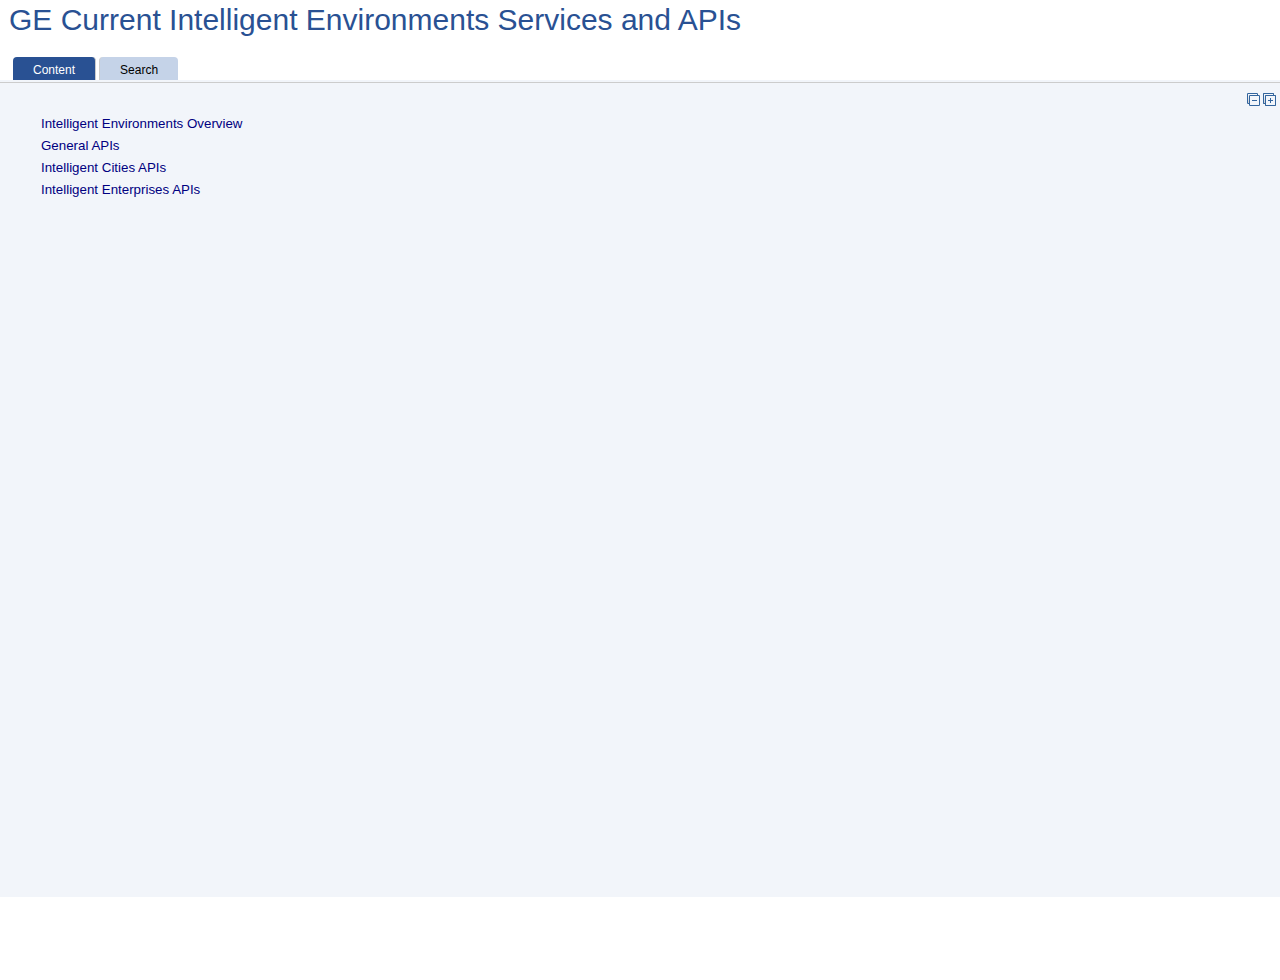
==== toc.html @ dd2a825f "new version" ====
<!DOCTYPE html
  SYSTEM "about:legacy-compat">
<html xml:lang="en-us" lang="en-us"><head><!--  Generated with Oxygen version 17.1, build number 2016020417.  --><title>GE Current Intelligent Environments Services and APIs</title><meta http-equiv="X-UA-Compatible" content="IE=edge,chrome=1"></meta><meta http-equiv="Content-Type" content="text/html; charset=utf-8"></meta><script type="text/javascript">
                var withFrames=true;
              
                var webhelpSearchRanking = true;
            </script><base target="contentwin"></base><link rel="stylesheet" type="text/css" href="oxygen-webhelp/resources/css/commonltr.css"><!----></link><link rel="stylesheet" type="text/css" href="oxygen-webhelp/resources/css/toc.css"><!----></link><link rel="stylesheet" type="text/css" href="oxygen-webhelp/resources/skins/desktop-frames/toc_custom.css"><!----></link><link rel="stylesheet" type="text/css" href="oxygen-webhelp/resources/css/webhelp_topic.css"><!----></link><link rel="stylesheet" type="text/css" href="oxygen-webhelp/resources/skins/skin.css"><!----></link><script type="text/javascript" src="oxygen-webhelp/resources/js/jquery-1.8.2.min.js"><!----></script><script type="text/javascript" src="oxygen-webhelp/resources/js/jquery.cookie.js"><!----></script><script type="text/javascript" src="oxygen-webhelp/resources/js/jquery-ui.custom.min.js"><!----></script><script type="text/javascript" charset="utf-8" src="oxygen-webhelp/resources/js/jquery.highlight-3.js"><!----></script><script type="text/javascript" src="oxygen-webhelp/search/nwSearchFnt.js"><!----></script><script type="text/javascript" src="oxygen-webhelp/search/stemmers/en_stemmer.js"><!----></script><script type="text/javascript" src="oxygen-webhelp/search/htmlFileList.js"><!----></script><script type="text/javascript" src="oxygen-webhelp/search/htmlFileInfoList.js"><!----></script><script type="text/javascript" src="oxygen-webhelp/search/index-1.js"><!----></script><script type="text/javascript" src="oxygen-webhelp/search/index-2.js"><!----></script><script type="text/javascript" src="oxygen-webhelp/search/index-3.js"><!----></script><script type="text/javascript" charset="utf-8" src="oxygen-webhelp/resources/localization/strings.js"><!----></script><script type="text/javascript" charset="utf-8" src="oxygen-webhelp/resources/js/localization.js"><!----></script><script src="./oxygen-webhelp/resources/js/browserDetect.js" type="text/javascript"><!----></script><script type="text/javascript" charset="utf-8" src="oxygen-webhelp/resources/js/parseuri.js"><!----></script><script type="text/javascript" src="oxygen-webhelp/resources/js/log.js"><!----></script><script type="text/javascript" src="oxygen-webhelp/resources/js/toc.js"><!----></script><script type="text/javascript" src="oxygen-webhelp/resources/skins/desktop-frames/toc_driver.js"><!----></script></head><body onload="javascript:initializeTabsMenu();" style="overflow: hidden;"><noscript><style type="text/css">
              #searchBlock,
              #preload,
              #indexBlock,
              #tocMenu{
                  display:none
              }
              
              #tab_nav_tree,
              #contentBlock ul li ul{
                  display:block;
              }
              #contentBlock ul li span{
                  padding:0px 5px 0px 5px;
              }
              #contentMenuItem:before{
                  content:"Content";
              }</style></noscript><div id="header"><div id="lHeader"><div id="productTitle"><a id="customLogo"></a><h1><span class="booktitle"><span class="ph mainbooktitle">GE Current Intelligent Environments Services and APIs</span></span></h1></div><table class="tool" cellpadding="0" cellspacing="0"><tr><td><div id="tocMenu"><div class="tab" id="content" title="Content"><span onclick="showMenu('content')" id="content.label">Content</span></div><div class="tab" id="search" title="Search Results"><span onclick="showMenu('search')" id="search.label">Search Results</span></div></div></td><td><div id="productToolbar"><div id="breadcrumbLinks"><!----></div><div id="navigationLinks"><!----></div></div></td></tr></table></div><div id="space"><!----></div></div><div id="splitterContainer"><div id="leftPane"><div id="bck_toc"><div id="searchBlock" style="display:none;"><div id="searchResults"><!----></div></div><div id="preload">Loading, please wait ...<p><img src="oxygen-webhelp/resources/img/spinner.gif" alt="Loading"></img></p></div><div id="contentBlock"><div id="tab_nav_tree_placeholder"><div id="expnd"><a href="javascript:void(0);" onclick="collapseAll();" id="collapseAllLink" title="CollapseAll"></a><a href="javascript:void(0);" onclick="expandAll();" id="expandAllLink" title="ExpandAll"></a></div><div id="tab_nav_tree" class="visible_tab"><div id="tree"><ul><li><span class="topicref"><a href="Chunk991911554.html"> Intelligent Environments Overview</a></span><ul><li><span class="topicref"><a href="Chunk991911554.html#concept_4b9e9f9b-fb62-46e2-9f10-d97e796f66e6" data-id="concept_4b9e9f9b-fb62-46e2-9f10-d97e796f66e6">Intelligent Environments Overview</a></span></li><li><span class="topicref"><a href="Chunk991911554.html#concept_76f91d89-373b-4c5a-b605-dfd146cf00ed" data-id="concept_76f91d89-373b-4c5a-b605-dfd146cf00ed">About the Services</a></span></li><li><span class="topicref"><a href="Chunk991911554.html#reference_760c9c20-af1c-40c1-8ad1-e98b82856be1" data-id="reference_760c9c20-af1c-40c1-8ad1-e98b82856be1">API Glossary</a></span></li><li><span class="topicref"><a href="Chunk991911554.html#concept_5fd67201-81e4-47fa-b642-02f2ad6da4c3" data-id="concept_5fd67201-81e4-47fa-b642-02f2ad6da4c3">Standards</a></span></li><li><span class="topicref"><a href="Chunk991911554.html#concept_f0d490bc-3aeb-486a-90b4-d0741ac32d64" data-id="concept_f0d490bc-3aeb-486a-90b4-d0741ac32d64">API Methods</a></span></li><li><span class="topicref"><a href="Chunk991911554.html#concept_17f09c43-f2cd-4b1d-9d39-ff4ad4c8db48" data-id="concept_17f09c43-f2cd-4b1d-9d39-ff4ad4c8db48">API Status Messages</a></span></li></ul></li><li><span class="topicref"><a href="Chunk1216278508.html">General APIs</a></span><ul><li><span class="topicref"><a href="Chunk1216278508.html#concept_d6d36993-e671-4fcf-9698-995bd1bcbb44" data-id="concept_d6d36993-e671-4fcf-9698-995bd1bcbb44">General APIs Overview</a></span></li><li><span class="topicref"><a href="Chunk1216278508.html#concept_oxt_4xm_nx" data-id="concept_oxt_4xm_nx">Simulated Data Stream Information for Each API</a></span></li><li><span class="topicref"><a href="Chunk1216278508.html#reference_6ccef033-1155-40ae-a3b0-ca7ee7fab91c" data-id="reference_6ccef033-1155-40ae-a3b0-ca7ee7fab91c">Get List of Assets</a></span></li><li><span class="topicref"><a href="Chunk1216278508.html#reference_95a222a3-0e46-42b7-abd1-3c762aba128b" data-id="reference_95a222a3-0e46-42b7-abd1-3c762aba128b">Get Asset Details</a></span></li><li><span class="topicref"><a href="Chunk1216278508.html#reference_b78e9a2b-b468-4b56-9c5f-d57127df22cd" data-id="reference_b78e9a2b-b468-4b56-9c5f-d57127df22cd">Get List of Locations</a></span></li><li><span class="topicref"><a href="Chunk1216278508.html#reference_81ac3b61-68e8-4ae6-8f5b-d9d07d5c0882" data-id="reference_81ac3b61-68e8-4ae6-8f5b-d9d07d5c0882">Get Location Details</a></span></li></ul></li><li><span class="topicref"><a href="Chunk1789227346.html">Intelligent Cities APIs</a></span><ul><li><span class="topicref"><a href="Chunk1789227346.html#concept_dbd1db1a-5644-4666-a4c5-037208e6cdee" data-id="concept_dbd1db1a-5644-4666-a4c5-037208e6cdee">Intelligent Cities API Overview</a></span></li><li><span class="topicref"><a href="Chunk1789227346.html#reference_09c46b94-4b17-4795-aac8-573072506e9e" data-id="reference_09c46b94-4b17-4795-aac8-573072506e9e">Parking Planning</a></span></li><li><span class="topicref"><a href="Chunk1789227346.html#reference_3dd4f077-428d-473f-91be-64677b081494" data-id="reference_3dd4f077-428d-473f-91be-64677b081494">Pedestrian Planning</a></span></li><li><span class="topicref"><a href="Chunk1789227346.html#reference_6d13c3fa-663b-422e-853f-31e459c4efd2" data-id="reference_6d13c3fa-663b-422e-853f-31e459c4efd2">Traffic Planning</a></span></li><li><span class="topicref"><a href="Chunk1789227346.html#reference_ee84d217-3c5c-44c0-95c1-8b6475b829ee" data-id="reference_ee84d217-3c5c-44c0-95c1-8b6475b829ee">Situational Awareness (Media)</a></span></li><li><span class="topicref"><a href="Chunk1789227346.html#reference_jnl_n3f_lx" data-id="reference_jnl_n3f_lx">WebSocket Information for Intelligent Cities APIs</a></span></li></ul></li><li><span class="topicref"><a href="javascript:void(0)">Intelligent Enterprises APIs</a></span><ul><li><span class="topicref"><a href="c_overview_of_intelligent_enterprises_apis.html" data-id="concept_fe004da8-ced5-4762-8df6-14062d57ce34">Intelligent Enterprises APIs Overview</a></span><ul><li><span class="topicref"><a href="r_enterprise_environment_api.html" data-id="reference_afb26548-4f98-4049-be05-dbac236cce51"><strong class="ph b">Enterprise Environment</strong></a></span></li><li><span class="topicref"><a href="r_indoor_positioning_api-1.html" data-id="reference_afb26548-4f98-4049-be05-dbac236cce51"><strong class="ph b">Indoor Positioning</strong></a></span></li></ul></li></ul></li></ul></div></div></div></div></div><div class="footer"></div></div></div><script type="text/javascript"><!--
             $(function () {
                  $('input#id_search').keyup(function(){
                    $("ul#indexList li").hide();
                    if ($("input#id_search").val() != '' ) {
                      var sk=$("input#id_search").val();
                      $('ul#indexList').removeHighlight();
                      $('ul#indexList').highlight(sk,"highlight");

                      $("div:contains('"+sk+"')").each(function(){
                        if ($(this).parents("#indexList").size()>0){                          
                          $(this).show();
                          $(this).parentsUntil('#indexList').show();
                          $(this).parent().find('ul').show();
                          if ($(this).find('a').size()==0){
                            $(this).parent().find('ul li').show();                            
                          }                                                    
                        }
                      });
                    }else{
                      $("ul#indexList li").show();
                      $('ul#indexList').removeHighlight();
                    }
                  });
                });
              --></script></body></html>
---- oxygen-webhelp/resources/css/commonltr.css ----
/*
 | This file is part of the DITA Open Toolkit project hosted on 
 | Sourceforge.net. See the accompanying license.txt file for 
 | applicable licenses.
*/

/*
 | (c) Copyright IBM Corp. 2004, 2005 All Rights Reserved.
 */


/* 
 * The Oxygen Webhelp plugin redistributes this file under the terms of the 
 * Apache Software Foundation License v2.0:
 * 
 * http://opensource.org/licenses/apache2.0.php
 */

.unresolved { background-color: skyblue; }
.noTemplate { background-color: yellow; }

.base { background-color: #ffffff; }

/* div with class=p is used for paragraphs that contain blocks, to keep the XHTML valid */
.p {margin-top: 1em}

/* Default of italics to set apart figure captions */
.figcap { font-style: italic }
.figdesc { font-style: normal }

/* Use @frame to create frames on figures */
.figborder { border-style: solid; padding-left : 3px; border-width : 2px; padding-right : 3px; margin-top: 1em; border-color : Silver;}
.figsides { border-left : 2px solid; padding-left : 3px; border-right : 2px solid; padding-right : 3px; margin-top: 1em; border-color : Silver;}
.figtop { border-top : 2px solid; margin-top: 1em; border-color : Silver;}
.figbottom { border-bottom : 2px solid; border-color : Silver;}
.figtopbot { border-top : 2px solid; border-bottom : 2px solid; margin-top: 1em; border-color : Silver;}

/* Most link groups are created with <div>. Ensure they have space before and after. */
.ullinks { list-style-type: none }
.ulchildlink { margin-top: 1em; margin-bottom: 1em }
.olchildlink { margin-top: 1em; margin-bottom: 1em }
.linklist { margin-bottom: 1em }
.linklistwithchild { margin-left: 1.5em; margin-bottom: 1em  }
.sublinklist { margin-left: 1.5em; margin-bottom: 1em  }
.relconcepts { margin-top: 1em; margin-bottom: 1em }
.reltasks { margin-top: 1em; margin-bottom: 1em }
.relref { margin-top: 1em; margin-bottom: 1em }
.relinfo { margin-top: 1em; margin-bottom: 1em }
.breadcrumb { font-size : smaller; margin-bottom: 1em }
dt.prereq { margin-left : 20px;}

/* Set heading sizes, getting smaller for deeper nesting */
.topictitle1 { margin-top: 0; margin-bottom: .1em; font-size: 1.34em; }
.topictitle2 { margin-top: 1pc; margin-bottom: .45em; font-size: 1.17em; }
.topictitle3 { margin-top: 1pc; margin-bottom: .17em; font-size: 1.17em; font-weight: bold; }
.topictitle4 { margin-top: .83em; font-size: 1.17em; font-weight: bold; }
.topictitle5 { font-size: 1.17em; font-weight: bold; }
.topictitle6 { font-size: 1.17em; font-style: italic; }
/* mspell 06-24-16 changed sectiontitle font-size from 1.17em */
.sectiontitle { margin-top: 1em; margin-bottom: 0; color: black; font-size: 1em; font-weight: bold;}
.section { margin-top: 1em; margin-bottom: 1em }
.example { margin-top: 1em; margin-bottom: 1em }
div.tasklabel { margin-top: 1em; margin-bottom: 1em; }
h2.tasklabel, h3.tasklabel, h4.tasklabel, h5.tasklabel, h6.tasklabel { font-size: 100%; }

/* All note formats have the same default presentation */
.note { margin-top: 1em; margin-bottom : 1em;}
.notetitle { font-weight: bold }
.notelisttitle { font-weight: bold }
.tip { margin-top: 1em; margin-bottom : 1em;}
.tiptitle { font-weight: bold }
.fastpath { margin-top: 1em; margin-bottom : 1em;}
.fastpathtitle { font-weight: bold }
.important { margin-top: 1em; margin-bottom : 1em;}
.importanttitle { font-weight: bold }
.remember { margin-top: 1em; margin-bottom : 1em;}
.remembertitle { font-weight: bold }
.restriction { margin-top: 1em; margin-bottom : 1em;}
.restrictiontitle { font-weight: bold }
.attention { margin-top: 1em; margin-bottom : 1em;}
.attentiontitle { font-weight: bold }
.dangertitle { font-weight: bold }
.danger { margin-top: 1em; margin-bottom : 1em;}
.cautiontitle { font-weight: bold }
.caution { font-weight: bold; margin-bottom : 1em; }
.warningtitle { font-weight: bold }
.warning { margin-top: 1em; margin-bottom : 1em;}

/* Simple lists do not get a bullet */
ul.simple { list-style-type: none }

/* Used on the first column of a table, when rowheader="firstcol" is used */
.firstcol { font-weight : bold;}

/* Various basic phrase styles */
.bold { font-weight: bold; }
.boldItalic { font-weight: bold; font-style: italic; }
.italic { font-style: italic; }
.underlined { text-decoration: underline; }
.uicontrol, .wintitle { font-weight: bold; }
.parmname { font-weight: bold; }
.kwd { font-weight: bold; }
.defkwd { font-weight: bold; text-decoration: underline; }
.var { font-style : italic;}
.shortcut { text-decoration: underline; }

/* Default of bold for definition list terms */
.dlterm { font-weight: bold; }

/* Use CSS to expand lists with @compact="no" */
.dltermexpand { font-weight: bold; margin-top: 1em; }
*[compact="yes"]>li { margin-top: 0;}
*[compact="no"]>li { margin-top: .53em;}	
.liexpand { margin-top: 1em; margin-bottom: 1em }
.sliexpand { margin-top: 1em; margin-bottom: 1em }
.dlexpand { margin-top: 1em; margin-bottom: 1em }
.ddexpand { margin-top: 1em; margin-bottom: 1em }
.stepexpand { margin-top: 1em; margin-bottom: 1em }
.substepexpand { margin-top: 1em; margin-bottom: 1em }

/* Align images based on @align on topic/image */
div.imageleft { text-align: left }
div.imagecenter { text-align: center }
div.imageright { text-align: right }
div.imagejustify { text-align: justify }

/* The cell border can be turned on with
   {border-right:solid}
   This value creates a very thick border in Firefox (does not match other tables)

   Firefox works with 
   {border-right:solid 1pt}
   but this causes a barely visible line in IE */
.cellrowborder { border-left:none; border-top:none; border-right:solid 1px; border-bottom:solid 1px }
.row-nocellborder { border-left:none; border-right:none; border-top:none; border-right: hidden; border-bottom:solid 1px}
.cell-norowborder { border-top:none; border-bottom:none; border-left:none; border-bottom: hidden; border-right:solid 1px}
.nocellnorowborder { border:none; border-right: hidden;border-bottom: hidden }

pre.screen { padding:5px; border: 1px solid #ccc; background-color: #ddd; margin: 2px 7px 2px 0; white-space: pre}

span.filepath { font-family:monospace }
---- oxygen-webhelp/resources/css/toc.css ----
/*

Oxygen Webhelp plugin
Copyright (c) 1998-2015 Syncro Soft SRL, Romania.  All rights reserved.
Licensed under the terms stated in the license file EULA_Webhelp.txt
available in the base directory of this Oxygen Webhelp plugin.

*/
/* mspell 2015-11-19 added lines 10-19 to import GE font and suppress Index tab */
@font-face{
	font-family:"GE Inspira";
	src:url(fonts/GEInspiraSans-Regular-v01.otf);
}
body{
	font-family:"GE Inspira", "ge-inspira", "Helvetica Neue", Helvetica, Arial, sans-serif;
}
#index{
	display:none
}
/* Start RTL */
html[dir="rtl"] .topic, html[dir="rtl"] .hasSubMenuOpened, html[dir="rtl"] .hasSubMenuClosed{
    background-position: right;
}
html[dir="rtl"] .textToSearch{
    margin-right: 0;
    margin-left: 4px;
}
html[dir="rtl"] #searchForm{
    float:left;
    padding: 2px 0 5px 0;
    margin: 0;
}
html[dir="rtl"] #customLogo {
    float: right;
}
html[dir="rtl"] #contentBlock, html[dir="rtl"] #contentBlock ul{
    padding-right: 10px;
    padding-left: 0px;
}
html[dir="rtl"] #expnd {
    float: left;
}
html[dir="rtl"] #contentBlock li span {
    padding: 2px 21px 2px 5px;
}

html[dir="rtl"] #header #tocMenu{
    padding-left: 0;
    padding-right: 13px;
}
/* End RTL */

html,body {
    width: 100%;
    margin: 0;
    padding: 0;
    background-color: #fff;
    font-family: arial, helvetica, "Lucida Grande", Verdana, "Hiragino Kaku Gothic ProN", "Hiragino Kaku Gothic Pro", Meiryo, sans-serif;
    font-size: 10pt;
}

#oldFrames:hover, #printlink a:hover {
	opacity: 0.5;
	filter: alpha(opacity=50); /* For IE8 and earlier */
}

.tab {
    display: inline-block;
}
.tab span{
    float: left;
    display: inline-block;
}

#productTitle h1 {
    font-size: 1.8em;
    margin: 0.5em 0 0 0.3em;
    padding-bottom: 0.5em;
    line-height: 1.1em;
}

/* Expand / Collapse Buttons */
#expnd{
    float: right;
    text-align: right;
    display: inline-block;
    padding: 3px;
}
#expnd a{
    display: none;
}
#expnd #collapseAllLink, #expnd #expandAllLink{
    display: inline-block;
    width:16px;
    height:16px;
}
#collapseAllLink{
    background-image: url("../img/CollapseAll16.png");
}
#expandAllLink{
    background-image: url("../img/ExpandAll16.png");
}

/*Left pane TABs*/
#tocMenu{
    clear: both;
    width: 100%;
    margin: 0 auto;
    padding-left: 13px;
    white-space: nowrap;
}
#tocMenu div{
    background-color : #eee;
    text-decoration:none;
    color:#336699;
    padding:1px 7px 1px 7px;
    cursor:pointer;
    margin-top: 1px;
    margin-bottom: 0;
    margin-right: 2px;
    border:1px solid #ccc;
    border-top-left-radius:4px;
    border-top-right-radius:4px;
    border-bottom:0;
    min-height: 1px;
    text-shadow:0 1px 0 #fff;
}
#tocMenu div:hover{
    color:#cc0000;
}
#tocMenu div.selectedTab{
    text-decoration: none;
    color:#333;
    background-color:#D3E1F1;
    border:1px solid #ccc;
    border-top-left-radius:4px;
    border-top-right-radius:4px;
    border-bottom:0;
    text-shadow:0 1px 0 #fff;
}

#bck_toc #searchBlock,#bck_toc #indexBlock, #bck_toc #contentBlock{
    background-color:transparent;
    padding-top:10px;
    vertical-align:top;
}
#bck_toc #contentBlock{
    padding-bottom: 50px;
}
#bck_toc,#bck_toc #searchBlock,#bck_toc #indexBlock {
    position: relative;
    padding:0;
}
/*Content block with navigation tree*/
#contentBlock>ul>li{
    padding: 1px 0 1px 0;
}
#contentBlock ul>li ul{
    display:none;
}
#contentBlock ul{
    margin: 0;
}
#contentBlock li>span{
    display: inline-block;
    padding: 2px 5px 2px 21px;
}
#contentBlock,#contentBlock ul{
    padding-left: 10px;
}
#contentBlock {
    text-decoration: none;
    font-size: 10pt;
    color: navy;
    font-family: arial, helvetica, tahoma, "Lucida Grande", Verdana, "Hiragino Kaku Gothic ProN", "Hiragino Kaku Gothic Pro", Meiryo, sans-serif;
    white-space: nowrap;
}
#contentBlock a, #contentBlock a:hover, #contentBlock a:after, #contentBlock a:active, a.link, a.navheader_parent_path{
    text-decoration: inherit;
    font-size: inherit;
    color: inherit;
    font-family: inherit;
    white-space: inherit;
}
.hasSubMenuClosed{
    background: url('../img/book_closed16.png') no-repeat;
    padding-left: 16px;
    cursor: pointer;

}
.hasSubMenuOpened{
    background: url('../img/book_opened16.png') no-repeat;
    padding-left: 16px;
    cursor: pointer;
}

.menuItemSelected{
    font-weight: bolder;
    background-color: #f9f9f9;
}

/*Index block from left pane*/
#indexBlock {
    line-height:1.8em;
}
#indexBlock a{
    text-decoration:none;
}
#indexBlock fieldset{
    margin:15px 0 0 0;
    padding:0;
    border:0;
}
#indexBlock ul{
    color:#444;
    list-style:none;
    margin:0;
    padding-left:16px;
}

li{
    list-style: none;
}

#searchBlock #searchForm.frameset, #indexBlock #indexForm {
    position: relative;
    margin: 0;
    padding-top: 10px;
    top: 0;
    z-index: 99;
    width: 100%;
    background-color: #0000FF;
    box-shadow: #bbbbbb 0 0 10px;
}
#searchForm{
    float:right;
    padding: 2px 0 5px 0;
    margin: 0.2em 0 0 0;
}

#searchForm.frameset,#indexForm{
    margin:15px 10px;
    padding:0 10px 15px 10px;
    border:0;
}
#id_search, .textToSearch.frameset{
    border: 1px #999 solid;
    line-height: 1.4em;
    padding: 0 3px;
    margin: 0;
}
.textToSearch.frameset{
    margin:15px 0 0 20px;
    width: 170px;
    border-radius: 0;
}
.textToSearch.frameset:focus{
    border: 1px #999 solid;
    line-height: 1.4em;
    padding: 0 3px;
    margin: 15px 0 0 20px;
    width: 170px;
    border-radius: 0;
    box-shadow: none;
}
.textToSearch, .textToSearch:focus{
    width: 150px;
    border: 1px #999 solid;
    padding: 2px 8px;
    margin: 5px 4px 0 0;
    line-height: 16px;
    border-radius: 5px;
}
.textToSearch:focus{
    outline: none;
    box-shadow: 0 0 7px #999999;
    border: 1px #bbb solid;
}

.topic{
    background-image: url('../img/topic16.png');
    background-repeat:  no-repeat;
    padding-left: 16px;
}

#rightDiv{
    clear: both;
    position: relative;
    margin-top: 5px;
    width: 98%;
    text-align: right;
}

a.foundResult{
    color:#0000FF;
}
a.foundResult:visited{
    color:#660066;
}
a.foundResult:hover{
    color:red;
}

/*Rating of searched terms*/
#star .star {
    list-style: none;
    margin: 0;
    padding: 0;
    width: 85px;
    height: 20px;
    left: 1px;
    top: -5px;
    position: relative;
    float: right;
    background: url('../img/starsSmall.png') repeat-x 0 -25px;
}
#star div {
    padding: 0;
    margin: 0;
    float: right;
    display: block;
    width: 85px;
    height: 20px;
    text-decoration: none;
    text-indent: -9000px;
    z-index: 20;
}
#star .curr {
    background: url('../img/starsSmall.png') 0 25px;
    float: left;
    width: 85px;
    font-size: 1px;
}
#star div.user {
    left: 5px;
    position: relative;
    float: right;
    font-size: 13px;
    font-family: Arial, "Lucida Grande", Verdana, "Hiragino Kaku Gothic ProN", "Hiragino Kaku Gothic Pro", Meiryo, sans-serif;
    color: #888;
}

.searchExpression {
    color: #0050A0;
    font-size: 10pt;
    font-weight:bold;
}

#searchResults,#iList{
    overflow: auto;
    padding: 0 0.6em;
    height: 100%;
}
.searchresult{
    margin:0;
    padding:0
}
.searchresult li{
    margin-top:0.2em;
    padding: 0.6em;
}

.highlight{
    background: lightyellow;
}

/*The copyright.*/
.legal {
    margin: 1em;
}
.legalCopyright{
    font-size: 0.8em;
    text-align: right;
    font-weight:normal;
}
.legalNotice{
    margin-top: 1em;
    border-top: 1px solid gray;
    padding-top: 1em;
    color: #999;
}
#customLogo{
    display:none;
    height: 70px;
    width: 200px;
    margin-top: 5px;
    float: left;
    background-repeat: no-repeat;
    background-position: center;
    background-size: contain;
}
---- oxygen-webhelp/resources/skins/desktop-frames/toc_custom.css ----
/*

Oxygen Webhelp plugin
Copyright (c) 1998-2015 Syncro Soft SRL, Romania.  All rights reserved.
Licensed under the terms stated in the license file EULA_Webhelp.txt 
available in the base directory of this Oxygen Webhelp plugin.

*/

html, body, #splitterContainer, #leftPane{
	height: 100%;
}
#leftPane{
    overflow: hidden;
}
div, td {
font-size: 10pt;
}
h1{
   font-size:1.2em;
   padding:0.1em 0 0 0.3em;
}

/*Topic Title*/
h1.title,
h2.title,
h1.topictitle1 {
    color:black;
    background-color:silver;
    padding: 0.2em;
}
h1.topictitle1 {
    background-color:#eee;
}
/*Fix margins from skin builder*/
#header #productTitle H1 {
  margin: 0 !important;
}

/*Left pane TABs*/
#tocMenu{
  min-width:250px;
  overflow: auto;
}

/*Navtree and Search Result*/
#tab_nav_tree_placeholder, #searchResults{
    height:90%;
}
#expnd {
    top: -25px;
    position: relative;
}
#tab_nav_tree_placeholder{
    padding: 20px 0 0 0;
}
#bck_toc{
    padding:2px 0 0 0;
}
#bck_toc #searchBlock,#bck_toc #indexBlock, #bck_toc #contentBlock{
    border-top:1px solid #ccc;
}
.tool{
	clear: both;
}
---- oxygen-webhelp/resources/css/webhelp_topic.css ----
/*

Oxygen Webhelp plugin
Copyright (c) 1998-2015 Syncro Soft SRL, Romania.  All rights reserved.
Licensed under the terms stated in the license file EULA_Webhelp.txt 
available in the base directory of this Oxygen Webhelp plugin.

*/

@import "print.css";

/* Start RTL */
html[dir="rtl"] .navnext {
    float: left;
    background-image: url('../img/nav_left16.png');
    background-position: right;
    padding-bottom: 1px;
}

html[dir="rtl"] .navfooter .navnext {
    float: none;
}

html[dir="rtl"] .navprev {
    float: right;
    background-image: url('../img/nav_right16.png');
    background-position: right;
    padding-bottom: 1px;
}

html[dir="rtl"] .navparent {
    background-position: right;
    padding-bottom: 1px;
}

html[dir="rtl"] div.footer{
    float: left;
}
/* End RTL */

body {
  background-color:transparent;
  font-family: arial, helvetica, "Lucida Grande", Verdana, "Hiragino Kaku Gothic ProN", "Hiragino Kaku Gothic Pro", Meiryo, sans-serif;
  line-height:18px;
  font-size:12px;
}

a.link {
    text-decoration: none;
}

.navheader{
    min-width: 326px;
    text-align: right;
}
.navheader_linktext,
.navheader_separator{
    display: none;
}
.navnext a,.navprev a,.navparent a{
    padding-left: 15px;
    display: inline-block;
}
.navparent,.navprev,.navnext{
    background-repeat: no-repeat;
    margin-left: 5px;
    cursor: pointer;
    padding-right: 10px;
    padding-bottom: 5px;
    line-height: 16px;
    display: inline-block;
    text-indent: 3px;
    min-width: 16px;
    min-height: 16px;
}
.navparent{
    background-image: url('../img/nav_up16.png');
}
.navprev{
    background-image: url('../img/nav_left16.png');
}
.navnext{
    background-image: url('../img/nav_right16.png');
    float:right;
}

span.frames{ cursor:pointer; padding:0 5px 0 0; }

a:visited{
  color:#660066;        
}
a:hover{
  color:red;
}

a span.frames{
/*
 * Patch 18.08.2010 EXM-18336
 * color:navy;
 */
    color:#0000FF; 
    text-decoration:underline;
}
/*
 * Patch 18.08.2010 EXM-18336
 * a:hover{ 
 *    color:red; 
 *    text-decoration:underline;
 * }
 * 
 */

table.nav{
  width:100%;  
  vertical-align:middle;
}

table.nav td + td {
  text-align:left;
  padding:0 0.4em 0 0;
}
/* mspell added for choicetable 040416 */
table.choicetable {
    margin-top: 8px;
    margin-bottom: 8px;
}

/*
 * Patch EXM-23770
 */
 .related-links{
   margin-top:30px;
}


/* Patch EXM-18336
 * h1.topictitle1 {
 *   color:black;
 *   background-color:#eee;  
 *   padding:0.3em 0 0 0.2em;
 *   margin:0 0.3em 0 0;
}
 */
h1.topictitle1 {
  color:black;
  /* mspell 06-24-16 commented out background-color */
/*  background-color:#C0C0C0; */
  font-size: 20px;  
  padding:0.4em 0 0.3em 0.7em;
  margin:0;
}

.booklibrary, .booktitlealt {
    display:none;
}

div.rate_page{float:left; width:400px; margin:40px 0 0 0;}
div.rate_response {color:#555; font-size:0.9em;}
.stars {
  position:absolute;
  width:105px;
  height:16px;
  left:140px;
  margin:-15px 0 0 0;
  background:url("../img/dot.png") no-repeat 0 1px;
  overflow:hidden;
  padding:0;
}

ul.stars li{  margin:0; height:20px; width:21px;position:absolute;float:left;list-style-type:none;}
ul.stars li a{ text-decoration:none; position:absolute; overflow:hidden; padding:0; margin:0;}
ul.stars li a:hover, ul.stars li a.show_star {
    text-decoration:none;
    background:url("../img/star.png") no-repeat 0 0;
    height:25px;
}
input {margin:14px 0 0 0;}
textarea.text-input{margin:4px 0 0 0; width:225px; height:100px; border:1px solid #ccc;}

a#star1 { width:18px; z-index:6;  }
a#star2 { width:40px; z-index:5; }
a#star3 { width:60px; z-index:4; }
a#star4 { width:80px; z-index:3; }
a#star5 { width:100px; z-index:2; }

div#rate_comment {clear:both; margin:14px 0 0 0;}
div.rate_response {margin:-14px 0 0 0; }
.small {font-size:0.9em;}
.hide {display:none;}
.show {display:block;}

/*----------------------*/


/*----------------
    The footer. 
-----------------*/

div.footer{  
  margin:2em 0.6em 1.5em 0;
  float:right;
  line-height:24px;
  color:#444;
  font-size:0.9em
}
a.oxyFooter{text-decoration:none; color:#444}

.navfooter .navnext{
    float:none;
}
.navfooter{
  margin:3em 0 0 0; 
  padding:0.4em 0 0 0;
}

div.footer span.oXygenLogo img{  
  vertical-align:bottom;
  border:0;
}
div.footer span.xmlauthor{
  margin-bottom:14px;
}

#myPassword, #myUserName{
  width:100%;  
}

/*----------------*/
/*The copyright.*/
div, td{
    font-size:10pt;
}

div.copyright{
    font-size:8pt;
    padding-top:1em;
}
#nav_tree div.copyright{
    padding-top:0.2em;
    padding-left:1em;
}

/* Makes the titles stand-out */
h1.title,
h2.title{
    color:#333;
    background-color:#ececec;
    text-shadow:0 1px 0 #fff;
    padding: 0.4em 0.4em 0.4em 0.4em;
    box-shadow: 0 1px 2px #999;
}

/* The navigation tree classes */
#nav_tree > ul{
    border-top:1px solid gray;
    border-bottom:1px solid gray;
    margin-top: 0;
    margin-left: 0.5em;
    margin-right: 0.5em;
    min-width:300px;
    padding: 1em;
    font-size:10pt;
}

#content{
    border-left:2px solid gray;
    padding-left:1em;
}

#nav_tree ul ul{
    margin:0;
    padding:0;
}

#nav_tree form{
    margin-top:0.5em;
    margin-bottom:0.5em;
    padding-right:0.5em;
    text-align:right;
}
#nav_tree form input{
    font-size:8pt;
}

#nav_tree li {
    margin-top: 0.2em;
    margin-left: 1em;
    list-style-type:none;
}

/* The links */
#nav_tree a.nav_tree{
    color:black;
    background-color:inherit;
}

/* The selected page. */
#nav_tree li.nav_tree_last_open_book > a{
    background-color: #333399;
    color:white;
    text-decoration:none;
}

#nav_tree li:before{
    display:inline;
    vertical-align:text-bottom;
    padding-top:0.2em;
    padding-right:0.2em;
}


/* Title displayed over the tree area.*/
#nav_tree p.nav_title { 
    font-size: 14pt; 
    font-weight: bold; 
    margin: 0.5em;
}
#nav_tree p.nav_title a{ 
    text-decoration:none;
    color:black;
    background-color:inherit;
}

/* The path in the document displayed over the content.*/
div.nav_path{
    text-align:right;
}

.redX {
    color:red;
    background-color:inherit;
    font-size:1.2em;
}

.oXygenLogo {
    color:#1166DD;
    background-color:inherit;
    font-weight:bold;
    font-size:1.2em;
}

.highlight { 
    background-color: #FFFF88; 
}

#permalink>a {
  display: block;
  width: 16px;
  height: 16px;
  background: url("../img/link.png") no-repeat;
  float: right;
  font-size: xx-small;
  padding: 0 3px 0 3px;
  margin-right: 3px;
}

#printlink>a{
    display: block;
    width: 16px;
    height: 16px;
    background: url("../img/print.png") no-repeat;
    float: right;
    font-size: xx-small;
    padding: 0 3px 0 3px;
    margin-right: 3px;
    cursor: pointer;
}

/* Use the admonitions from the oXygen WebHelp resources. */
.warningtitle,
div[class="warning"]>h3{
    background-image:url("../img/warning.png") !important;
    background-repeat:no-repeat;
    padding:4px 4px 4px 23px;
}

.warningtitle {
    font-weight:bold;
}

.notetitle,
div[class="note"]>h3{
    background-image:url("../img/note.png") !important;
    background-repeat:no-repeat;
    padding:4px 4px 4px 23px;
}


.cautiontitle,
div[class="caution"]>h3 {
    background-image:url("../img/caution.png") !important;
    background-repeat:no-repeat;
    padding:4px 4px 4px 23px;
}

.troubletitle,
div[class="trouble"]>h3 {
    background-image:url("../img/troubleshooting.png") !important;
    background-repeat:no-repeat;
    padding:4px 4px 4px 23px;
}


.importanttitle,
div[class="important"]>h3,
.attentiontitle,
div[class="attention"]>h3,
.noticetitle,
div[class="notice"]>h3{
    background-image:url("../img/important.png") !important;
    background-repeat:no-repeat;
    padding:4px 4px 4px 23px;
}

.remembertitle,
div[class="remember"]>h3{
    background-image:url("../img/remember.png") !important;
    background-repeat:no-repeat;
    padding:4px 4px 4px 23px;
}

.restrictiontitle,
div[class="restriction"]>h3{
    background-image:url("../img/restriction.png") !important;
    background-repeat:no-repeat;
    padding:4px 4px 4px 23px;
}

.dangertitle,
div[class="danger"]>h3{
    background-image:url("../img/danger.png") !important;
    background-repeat:no-repeat;
    padding:4px 4px 4px 23px;
}

.tiptitle,
div[class="tip"]>h3{
    background-image:url("../img/tip.png") !important;
    background-repeat:no-repeat;
    padding:4px 4px 4px 23px;
}

/*
 * Make the programlisting/codeblock stand-up.
 */
pre {
  padding: 0.5em;
  background-color: #EEE;
  overflow: auto;
  max-height: 600px;
  margin: 0.5em;
} 
/* 
* mspell 03_16_16 added this section to style headings for context, prereq, and result
* mspell 06_23_16 added postreq to this section
*/
div.prereq:before {
  margin-top: 12px;
  margin-bottom: 8px;
  font-style: italic ;
  font-weight: bold ;
  font-size: 14px ;
  display: block;
  content: "Before You Begin";
}

div.context:before {
  margin-top: 12px;
  margin-bottom: 8px;
  font-style: italic ;
  font-weight: bold ;
  font-size: 14px ;
  display: block;
  content: "About This Task";
}
div.result:before {
  margin-top: 12px;
  margin-bottom: 8px;
  font-style: italic ;
  font-weight: bold ;
  font-size: 14px ;
  display: block;
  content: "Result";
}
div.postreq:before {
  margin-top: 12px;
  margin-bottom: 8px;
  font-style: italic ;
  font-weight: bold ;
  font-size: 14px ;
  display: block;
  content: "Next Steps";
}
/*  OXYGEN PATCH  EXM-31508  - window titles and UI controls should be bold. */
.uicontrol, .wintitle { font-weight: bold; }


/* OXYGEN PATCH START - EXM-18138 - Insert space between button image and button name. */
span.uicontrol > img {
  padding-right: 5px;
}
/* OXYGEN PATCH END - EXM-18138 */

/* OXYGEN PATCH START EXM-17248 - Center figure captions. */
div.fignone p.figcap {
  display:block;
  text-align:left;
  font-weight:bold;
  padding:2px 10px 5px 10px;
} 



div.fignone p.figcapcenter {
  display:block;
  text-align:center;
  font-weight:bold;
  padding:2px 10px 5px 10px;
}

div.fignone p.figcapright {
  display:block;
  text-align:right;
  font-weight:bold;
  padding:2px 10px 5px 10px;
}

div.fignone p.figcapjustify {
  display:block;
  text-align:justify;
  font-weight:bold;
  padding:2px 10px 5px 10px;
}

div.fignone img {
  padding-top: 5px;
  padding-left: 10px;
  padding-right: 10px;
}
/* mspell added 050416 */
div.fignone span.figcap {
  display:block;
  text-align:left;
  font-size: 16px ;
  font-weight:bold;
  padding:2px 10px 5px 10px;
}
/* OXYGEN PATCH END EXM-17248 */


/* IE6 & IE7 style */
@media screen\9 {
    .navheader{
        width: 360px;
        text-align: right;
    }
    .navnext{
        background-image: url('../img/nav_right16.png');
        float:none;
    }
}

div.loadingError {
  color:red;
  font-weight:bold;
}

.italic {
    font-style:italic; 	 
}
---- oxygen-webhelp/resources/skins/skin.css ----
/*
 * Oxygen Skin
 *
 * Generated by oXygen Webhelp Skin Builder
 * http://www.oxygenxml.com/webhelp-skin-builder
 */
#header .navheader_parent_path:hover, #header .link:hover, #splitterContainer .menuItemSelected:hover, #splitterContainer .topic:not(.menuItemSelected):hover, #splitterContainer .hasSubMenuClosed:hover, #splitterContainer .hasSubMenuOpened:hover {
  text-decoration: none;
  color: #FF4D4D;
}
.frmBody, .shortdesc, .p, .q, .example, .ul, .ol, .dl, .dt, .dd, .keyword.apiname, .p .image, :not(p) > .image, .fig.fignone, .figcap, .simpletable td, .footer, .footer a, #header #productTitle H1, #header #tocMenu, #header .navheader_parent_path, #header .link, #splitterContainer .topic:not(.menuItemSelected), #splitterContainer .hasSubMenuClosed, #splitterContainer .hasSubMenuOpened {
  background-color: transparent;
}
.title.topictitle1, #header #lHeader {
  background-color: rgb(255, 255, 255);
}
.title.sectiontitle, .title.topictitle2 {
  background-color: rgb(236, 236, 236);
  padding-top: 6px;
  padding-bottom: 6px;
  padding-right: 6px;
  padding-left: 6px;
}
.codeblock, pre.screen, #splitterContainer .menuItemSelected {
  background-color: rgb(230, 236, 245);
}
.tablecap, .table, th.entry, td.entry, #splitterContainer .splitbuttonV, .image {
  background-color: rgba(0, 0, 0, 0);
}
#header .tab.selectedTab, #header #space {
  background-color: rgb(41, 81, 147);
}
#header .tab:not(.selectedTab) {
  background-color: rgb(197, 211, 232);
  margin-right: 4px;
  margin-left: 0px;
  color: rgb(0, 0, 0);
  border-left-width: 1px;
}
#splitterContainer #leftPane, #splitterContainer .splitbarV {
  background-color: rgb(242, 245, 250);
}
.frmBody, #header .navheader_parent_path {
  padding-top: 0px;
  padding-bottom: 0px;
}
.title.topictitle1 {
  padding-top: 10px;
  padding-bottom: 10px;
  padding-right: 10px;
  padding-left: 0px;
  font-size: 25px;
  box-shadow: rgb(153, 153, 153) 0px 0px 0px 0px;
  margin-top: 0px;
  margin-left: -5px;
}
#header .tab.selectedTab, #header .tab:not(.selectedTab) {
  padding-top: 7px;
  padding-bottom: 4px;
  padding-right: 20px;
  padding-left: 20px;
  font-size: 12px;
  margin-top: 6px;
  border-top-right-radius: 4px;
  border-top-left-radius: 4px;
}
.frmBody {
  padding-right: 0px;
  padding-left: 10px;
}
#header .navheader_parent_path {
  padding-right: 2px;
  padding-left: 17px;
  color: rgb(78, 78, 78);
}
#header #tocMenu {
  padding-left: 13px;
}
.title.sectiontitle {
  font-size: 16px;
  box-shadow: transparent 0px 0px 0px 0px;
}
.title.topictitle2 {
  font-size: 15.6px;
  box-shadow: transparent 0px 1px 2px 0px;
}
#header #productTitle H1 {
  font-size: 30px;
  margin-top: 17px;
  margin-right: 0px;
  margin-left: 9px;
  font-weight: 500;
}
#header .navheader_parent_path, #header .link {
  font-size: 13.3333px;
}
#header .tab.selectedTab {
  margin-right: 3px;
  color: rgb(255, 255, 255);
  border-left-style: none;
}
.title.topictitle1, .title.sectiontitle, .title.topictitle2, #header #productTitle H1 {
  color: rgb(41, 81, 147);
}
#header .link {
  color: rgb(74, 74, 74);
}
.title.topictitle1, .title.sectiontitle, .title.topictitle2, #header #productTitle H1, #header .tab.selectedTab, #header .tab:not(.selectedTab), #header .navheader_parent_path, #header .link {
  font-family: arial, helvetica, "Lucida Grande", Verdana, "Hiragino Kaku Gothic ProN", "Hiragino Kaku Gothic Pro", Meiryo, sans-serif;
  font-style: normal;
}
#header .tab.selectedTab, #header .tab:not(.selectedTab), #header .navheader_parent_path, #header .link {
  font-weight: 400;
}
.title.topictitle1, .title.sectiontitle, .title.topictitle2 {
  font-weight: 700;
}
.title.topictitle1, #header .tab.selectedTab, #header .tab:not(.selectedTab) {
  text-shadow: transparent 0px 0px 0px;
  line-height: 1em;
  text-align: initial;
  text-decoration: none;
}
.title.topictitle1, #header #productTitle H1, #header .tab.selectedTab, #header .tab:not(.selectedTab) {
  margin-bottom: 0px;
}
pre.screen, #header .tab.selectedTab, #header .tab:not(.selectedTab) {
  border-top-color: rgb(204, 204, 204);
  border-left-color: rgb(204, 204, 204);
}
#header #lHeader, #splitterContainer .splitbarV {
  border-top-color: rgb(0, 0, 0);
}
#splitterContainer #leftPane {
  border-top-color: rgb(230, 236, 245);
  border-left-color: rgb(255, 255, 255);
  border-right-color: rgb(255, 255, 255);
}
#header #lHeader {
  border-left-color: rgb(0, 0, 0);
  border-right-color: rgb(0, 0, 0);
}
#splitterContainer .splitbarV {
  border-left-color: rgb(238, 238, 238);
}
pre.screen, #header .tab.selectedTab, #header .tab:not(.selectedTab), #splitterContainer .splitbarV {
  border-right-color: rgb(204, 204, 204);
}
pre.screen {
  border-bottom-color: rgb(204, 204, 204);
}
#header #lHeader, #header .tab:not(.selectedTab), #splitterContainer .splitbarV {
  border-bottom-color: rgb(0, 0, 0);
}
#header .tab.selectedTab, #splitterContainer #leftPane {
  border-bottom-color: rgb(255, 255, 255);
}
pre.screen, #header #lHeader, #header .tab.selectedTab, #header .tab:not(.selectedTab), #splitterContainer #leftPane, #splitterContainer .splitbarV {
  border-top-width: 0px;
  border-bottom-right-radius: 0px;
  border-bottom-width: 0px;
  border-bottom-left-radius: 0px;
  border-right-style: solid;
}
pre.screen, #header #lHeader, #splitterContainer #leftPane, #splitterContainer .splitbarV {
  border-top-right-radius: 0px;
  border-top-left-radius: 0px;
}
pre.screen, #header #lHeader, #splitterContainer #leftPane {
  border-top-style: solid;
  border-bottom-style: solid;
}
#header .tab.selectedTab, #header .tab:not(.selectedTab), #splitterContainer .splitbarV {
  border-top-style: none;
  border-bottom-style: none;
}
pre.screen, #header #lHeader, #header .tab:not(.selectedTab), #splitterContainer #leftPane {
  border-right-width: 0px;
}
#header .tab.selectedTab, #splitterContainer .splitbarV {
  border-right-width: 1px;
}
pre.screen, #header #lHeader, #header .tab:not(.selectedTab), #splitterContainer #leftPane, #splitterContainer .splitbarV {
  border-left-style: solid;
}
pre.screen, #header #lHeader, #header .tab.selectedTab, #splitterContainer #leftPane, #splitterContainer .splitbarV {
  border-left-width: 0px;
}
.navparent {
  background-image: url('[data-uri]');
}
.navprev {
  background-image: url('[data-uri]');
}
.navnext {
  background-image: url('[data-uri]');
}
#oldFrames {
  background-image: url('[data-uri]');
}
#printlink a {
  background-image: url('[data-uri]');
}
#permalink a {
  background-image: url('[data-uri]');
}
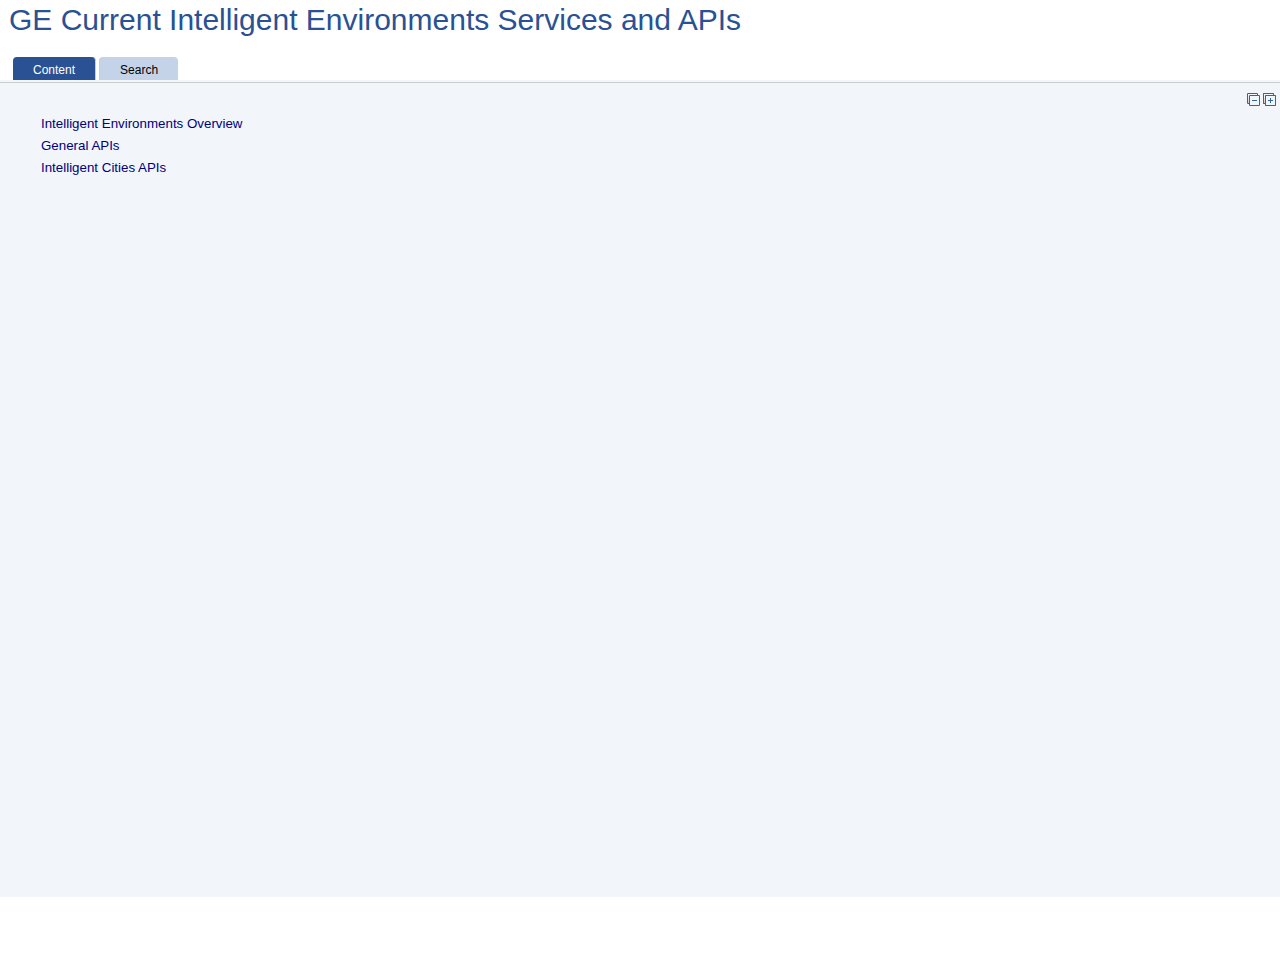
==== commit 58b19589: "version of the webhelp with the "Intelligent Enterprises APIs" section removed" ====
--- a/toc.html
+++ b/toc.html
@@ -22,7 +22,7 @@
               }
               #contentMenuItem:before{
                   content:"Content";
-              }</style></noscript><div id="header"><div id="lHeader"><div id="productTitle"><a id="customLogo"></a><h1><span class="booktitle"><span class="ph mainbooktitle">GE Current Intelligent Environments Services and APIs</span></span></h1></div><table class="tool" cellpadding="0" cellspacing="0"><tr><td><div id="tocMenu"><div class="tab" id="content" title="Content"><span onclick="showMenu('content')" id="content.label">Content</span></div><div class="tab" id="search" title="Search Results"><span onclick="showMenu('search')" id="search.label">Search Results</span></div></div></td><td><div id="productToolbar"><div id="breadcrumbLinks"><!----></div><div id="navigationLinks"><!----></div></div></td></tr></table></div><div id="space"><!----></div></div><div id="splitterContainer"><div id="leftPane"><div id="bck_toc"><div id="searchBlock" style="display:none;"><div id="searchResults"><!----></div></div><div id="preload">Loading, please wait ...<p><img src="oxygen-webhelp/resources/img/spinner.gif" alt="Loading"></img></p></div><div id="contentBlock"><div id="tab_nav_tree_placeholder"><div id="expnd"><a href="javascript:void(0);" onclick="collapseAll();" id="collapseAllLink" title="CollapseAll"></a><a href="javascript:void(0);" onclick="expandAll();" id="expandAllLink" title="ExpandAll"></a></div><div id="tab_nav_tree" class="visible_tab"><div id="tree"><ul><li><span class="topicref"><a href="Chunk991911554.html"> Intelligent Environments Overview</a></span><ul><li><span class="topicref"><a href="Chunk991911554.html#concept_4b9e9f9b-fb62-46e2-9f10-d97e796f66e6" data-id="concept_4b9e9f9b-fb62-46e2-9f10-d97e796f66e6">Intelligent Environments Overview</a></span></li><li><span class="topicref"><a href="Chunk991911554.html#concept_76f91d89-373b-4c5a-b605-dfd146cf00ed" data-id="concept_76f91d89-373b-4c5a-b605-dfd146cf00ed">About the Services</a></span></li><li><span class="topicref"><a href="Chunk991911554.html#reference_760c9c20-af1c-40c1-8ad1-e98b82856be1" data-id="reference_760c9c20-af1c-40c1-8ad1-e98b82856be1">API Glossary</a></span></li><li><span class="topicref"><a href="Chunk991911554.html#concept_5fd67201-81e4-47fa-b642-02f2ad6da4c3" data-id="concept_5fd67201-81e4-47fa-b642-02f2ad6da4c3">Standards</a></span></li><li><span class="topicref"><a href="Chunk991911554.html#concept_f0d490bc-3aeb-486a-90b4-d0741ac32d64" data-id="concept_f0d490bc-3aeb-486a-90b4-d0741ac32d64">API Methods</a></span></li><li><span class="topicref"><a href="Chunk991911554.html#concept_17f09c43-f2cd-4b1d-9d39-ff4ad4c8db48" data-id="concept_17f09c43-f2cd-4b1d-9d39-ff4ad4c8db48">API Status Messages</a></span></li></ul></li><li><span class="topicref"><a href="Chunk1216278508.html">General APIs</a></span><ul><li><span class="topicref"><a href="Chunk1216278508.html#concept_d6d36993-e671-4fcf-9698-995bd1bcbb44" data-id="concept_d6d36993-e671-4fcf-9698-995bd1bcbb44">General APIs Overview</a></span></li><li><span class="topicref"><a href="Chunk1216278508.html#concept_oxt_4xm_nx" data-id="concept_oxt_4xm_nx">Simulated Data Stream Information for Each API</a></span></li><li><span class="topicref"><a href="Chunk1216278508.html#reference_6ccef033-1155-40ae-a3b0-ca7ee7fab91c" data-id="reference_6ccef033-1155-40ae-a3b0-ca7ee7fab91c">Get List of Assets</a></span></li><li><span class="topicref"><a href="Chunk1216278508.html#reference_95a222a3-0e46-42b7-abd1-3c762aba128b" data-id="reference_95a222a3-0e46-42b7-abd1-3c762aba128b">Get Asset Details</a></span></li><li><span class="topicref"><a href="Chunk1216278508.html#reference_b78e9a2b-b468-4b56-9c5f-d57127df22cd" data-id="reference_b78e9a2b-b468-4b56-9c5f-d57127df22cd">Get List of Locations</a></span></li><li><span class="topicref"><a href="Chunk1216278508.html#reference_81ac3b61-68e8-4ae6-8f5b-d9d07d5c0882" data-id="reference_81ac3b61-68e8-4ae6-8f5b-d9d07d5c0882">Get Location Details</a></span></li></ul></li><li><span class="topicref"><a href="Chunk1789227346.html">Intelligent Cities APIs</a></span><ul><li><span class="topicref"><a href="Chunk1789227346.html#concept_dbd1db1a-5644-4666-a4c5-037208e6cdee" data-id="concept_dbd1db1a-5644-4666-a4c5-037208e6cdee">Intelligent Cities API Overview</a></span></li><li><span class="topicref"><a href="Chunk1789227346.html#reference_09c46b94-4b17-4795-aac8-573072506e9e" data-id="reference_09c46b94-4b17-4795-aac8-573072506e9e">Parking Planning</a></span></li><li><span class="topicref"><a href="Chunk1789227346.html#reference_3dd4f077-428d-473f-91be-64677b081494" data-id="reference_3dd4f077-428d-473f-91be-64677b081494">Pedestrian Planning</a></span></li><li><span class="topicref"><a href="Chunk1789227346.html#reference_6d13c3fa-663b-422e-853f-31e459c4efd2" data-id="reference_6d13c3fa-663b-422e-853f-31e459c4efd2">Traffic Planning</a></span></li><li><span class="topicref"><a href="Chunk1789227346.html#reference_ee84d217-3c5c-44c0-95c1-8b6475b829ee" data-id="reference_ee84d217-3c5c-44c0-95c1-8b6475b829ee">Situational Awareness (Media)</a></span></li><li><span class="topicref"><a href="Chunk1789227346.html#reference_jnl_n3f_lx" data-id="reference_jnl_n3f_lx">WebSocket Information for Intelligent Cities APIs</a></span></li></ul></li><li><span class="topicref"><a href="javascript:void(0)">Intelligent Enterprises APIs</a></span><ul><li><span class="topicref"><a href="c_overview_of_intelligent_enterprises_apis.html" data-id="concept_fe004da8-ced5-4762-8df6-14062d57ce34">Intelligent Enterprises APIs Overview</a></span><ul><li><span class="topicref"><a href="r_enterprise_environment_api.html" data-id="reference_afb26548-4f98-4049-be05-dbac236cce51"><strong class="ph b">Enterprise Environment</strong></a></span></li><li><span class="topicref"><a href="r_indoor_positioning_api-1.html" data-id="reference_afb26548-4f98-4049-be05-dbac236cce51"><strong class="ph b">Indoor Positioning</strong></a></span></li></ul></li></ul></li></ul></div></div></div></div></div><div class="footer"></div></div></div><script type="text/javascript"><!--
+              }</style></noscript><div id="header"><div id="lHeader"><div id="productTitle"><a id="customLogo"></a><h1><span class="booktitle"><span class="ph mainbooktitle">GE Current Intelligent Environments Services and APIs</span></span></h1></div><table class="tool" cellpadding="0" cellspacing="0"><tr><td><div id="tocMenu"><div class="tab" id="content" title="Content"><span onclick="showMenu('content')" id="content.label">Content</span></div><div class="tab" id="search" title="Search Results"><span onclick="showMenu('search')" id="search.label">Search Results</span></div></div></td><td><div id="productToolbar"><div id="breadcrumbLinks"><!----></div><div id="navigationLinks"><!----></div></div></td></tr></table></div><div id="space"><!----></div></div><div id="splitterContainer"><div id="leftPane"><div id="bck_toc"><div id="searchBlock" style="display:none;"><div id="searchResults"><!----></div></div><div id="preload">Loading, please wait ...<p><img src="oxygen-webhelp/resources/img/spinner.gif" alt="Loading"></img></p></div><div id="contentBlock"><div id="tab_nav_tree_placeholder"><div id="expnd"><a href="javascript:void(0);" onclick="collapseAll();" id="collapseAllLink" title="CollapseAll"></a><a href="javascript:void(0);" onclick="expandAll();" id="expandAllLink" title="ExpandAll"></a></div><div id="tab_nav_tree" class="visible_tab"><div id="tree"><ul><li><span class="topicref"><a href="Chunk1058255023.html"> Intelligent Environments Overview</a></span><ul><li><span class="topicref"><a href="Chunk1058255023.html#concept_4b9e9f9b-fb62-46e2-9f10-d97e796f66e6" data-id="concept_4b9e9f9b-fb62-46e2-9f10-d97e796f66e6">Intelligent Environments Overview</a></span></li><li><span class="topicref"><a href="Chunk1058255023.html#concept_76f91d89-373b-4c5a-b605-dfd146cf00ed" data-id="concept_76f91d89-373b-4c5a-b605-dfd146cf00ed">About the Services</a></span></li><li><span class="topicref"><a href="Chunk1058255023.html#reference_760c9c20-af1c-40c1-8ad1-e98b82856be1" data-id="reference_760c9c20-af1c-40c1-8ad1-e98b82856be1">API Glossary</a></span></li><li><span class="topicref"><a href="Chunk1058255023.html#concept_5fd67201-81e4-47fa-b642-02f2ad6da4c3" data-id="concept_5fd67201-81e4-47fa-b642-02f2ad6da4c3">Standards</a></span></li><li><span class="topicref"><a href="Chunk1058255023.html#concept_f0d490bc-3aeb-486a-90b4-d0741ac32d64" data-id="concept_f0d490bc-3aeb-486a-90b4-d0741ac32d64">API Methods</a></span></li><li><span class="topicref"><a href="Chunk1058255023.html#concept_17f09c43-f2cd-4b1d-9d39-ff4ad4c8db48" data-id="concept_17f09c43-f2cd-4b1d-9d39-ff4ad4c8db48">API Status Messages</a></span></li></ul></li><li><span class="topicref"><a href="Chunk359502033.html">General APIs</a></span><ul><li><span class="topicref"><a href="Chunk359502033.html#concept_d6d36993-e671-4fcf-9698-995bd1bcbb44" data-id="concept_d6d36993-e671-4fcf-9698-995bd1bcbb44">General APIs Overview</a></span></li><li><span class="topicref"><a href="Chunk359502033.html#concept_oxt_4xm_nx" data-id="concept_oxt_4xm_nx">Simulated Data Stream Information for Each API</a></span></li><li><span class="topicref"><a href="Chunk359502033.html#reference_6ccef033-1155-40ae-a3b0-ca7ee7fab91c" data-id="reference_6ccef033-1155-40ae-a3b0-ca7ee7fab91c">Get List of Assets</a></span></li><li><span class="topicref"><a href="Chunk359502033.html#reference_95a222a3-0e46-42b7-abd1-3c762aba128b" data-id="reference_95a222a3-0e46-42b7-abd1-3c762aba128b">Get Asset Details</a></span></li><li><span class="topicref"><a href="Chunk359502033.html#reference_b78e9a2b-b468-4b56-9c5f-d57127df22cd" data-id="reference_b78e9a2b-b468-4b56-9c5f-d57127df22cd">Get List of Locations</a></span></li><li><span class="topicref"><a href="Chunk359502033.html#reference_81ac3b61-68e8-4ae6-8f5b-d9d07d5c0882" data-id="reference_81ac3b61-68e8-4ae6-8f5b-d9d07d5c0882">Get Location Details</a></span></li></ul></li><li><span class="topicref"><a href="Chunk710611284.html">Intelligent Cities APIs</a></span><ul><li><span class="topicref"><a href="Chunk710611284.html#concept_dbd1db1a-5644-4666-a4c5-037208e6cdee" data-id="concept_dbd1db1a-5644-4666-a4c5-037208e6cdee">Intelligent Cities API Overview</a></span></li><li><span class="topicref"><a href="Chunk710611284.html#reference_09c46b94-4b17-4795-aac8-573072506e9e" data-id="reference_09c46b94-4b17-4795-aac8-573072506e9e">Parking Planning</a></span></li><li><span class="topicref"><a href="Chunk710611284.html#reference_3dd4f077-428d-473f-91be-64677b081494" data-id="reference_3dd4f077-428d-473f-91be-64677b081494">Pedestrian Planning</a></span></li><li><span class="topicref"><a href="Chunk710611284.html#reference_6d13c3fa-663b-422e-853f-31e459c4efd2" data-id="reference_6d13c3fa-663b-422e-853f-31e459c4efd2">Traffic Planning</a></span></li><li><span class="topicref"><a href="Chunk710611284.html#reference_ee84d217-3c5c-44c0-95c1-8b6475b829ee" data-id="reference_ee84d217-3c5c-44c0-95c1-8b6475b829ee">Situational Awareness (Media)</a></span></li><li><span class="topicref"><a href="Chunk710611284.html#reference_jnl_n3f_lx" data-id="reference_jnl_n3f_lx">WebSocket Information for Intelligent Cities APIs</a></span></li></ul></li></ul></div></div></div></div></div><div class="footer"></div></div></div><script type="text/javascript"><!--
              $(function () {
                   $('input#id_search').keyup(function(){
                     $("ul#indexList li").hide();
